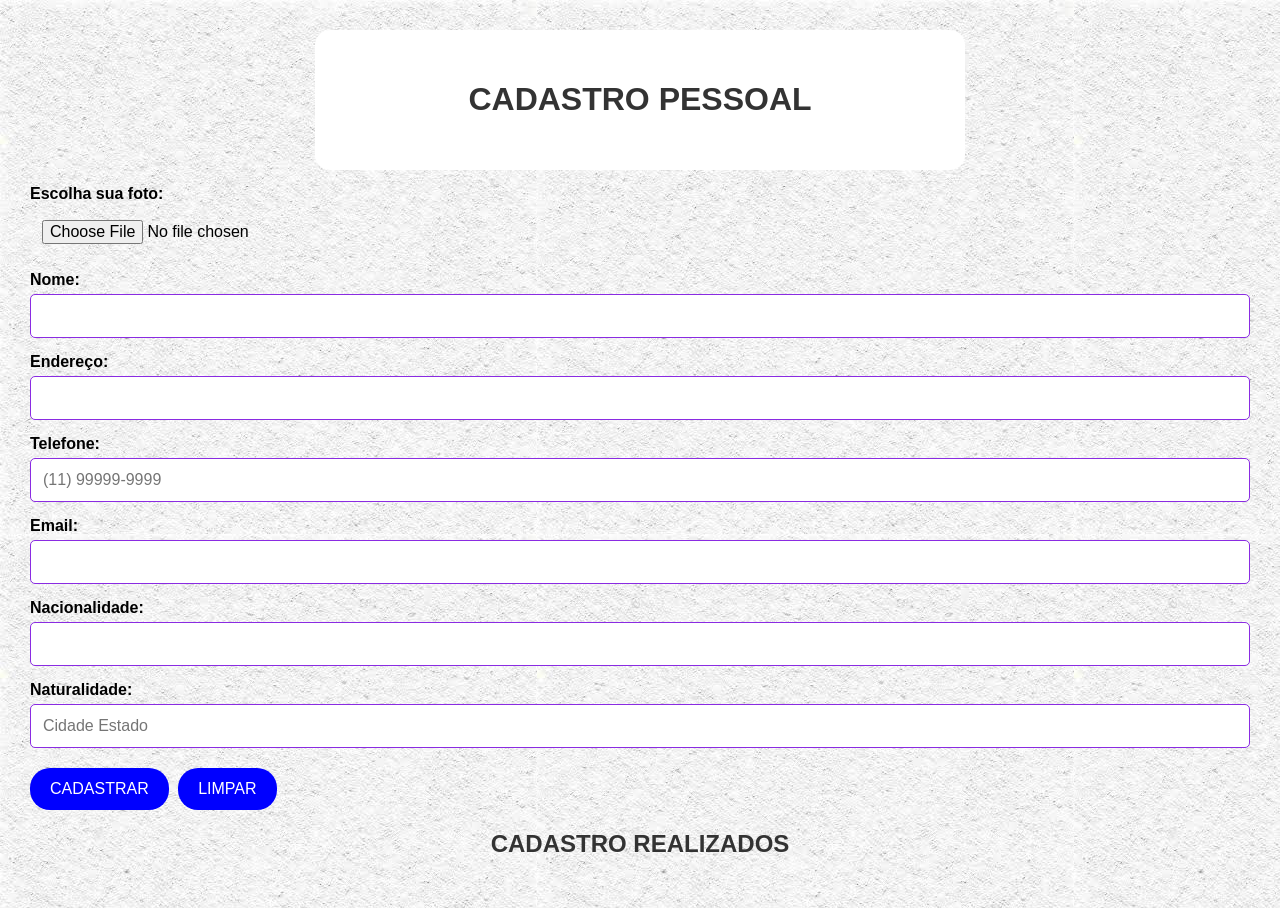
==== index.html @ b402d82c "Add files via upload" ====
<!DOCTYPE html>
<html lang="pt-BR">

  <head>

    <meta charset="UTF-8">
    <meta name="viewport" content ="width=device-width, initial-scale= 1.0">

    <title>CADASTRO PESSOAL</title>

                <!-- Link do Css -->
    <link rel="stylesheet" href="style.css">

  </head>

  <body>

    <div class="container">

        <h1>CADASTRO PESSOAL</h1>

                <!-- FOTO -->
        <div class="area-foto"></div>

                <!-- FORMULÁRIO -->
        <form id="formulario">


          <div id="mensagem"></div>

          <div class="area-foto"></div>
          <img id="previewFoto" src="" alt="Foto do aluno" class="foto"></div>

          <label for="foto"> Escolha sua foto: </label>
          <input type="file" id="foto" accept="image/*">

          <label for="nome">Nome: </label>
          <input type="text" id="nome" required>

          <label for="endereco">Endereço: </label>
          <input type="text" id="endereco" required>

          <label for="telefone">Telefone: </label>
          <input type="tel" id="telefone" placeholder="(11) 99999-9999" required>

          <label for="email">Email: </label>
          <input type="email" id="email" required>

          <label for="nacionalidade">Nacionalidade: </label>
          <input type="text" id="nacionalidade" required>

          <label for="naturalidade"> Naturalidade: </label>
          <input type="text" id="naturalidade" placeholder="Cidade Estado" required>

          <button type="submit">CADASTRAR</button>
          <button type="button" onclick="limparFormulario()">LIMPAR</button>      

        </form>
      
      <h2>CADASTRO REALIZADOS</h2>  

      <div id="listaCadastros"></div>

    </div>

        <!-- Link do JavaScript -->
    <script src="script.js"></script>  

  </body>

</html>
---- style.css ----
* {

    box-sizing: border-box;

}

body {
    background-image: url("branco.jpg");
    font-family:'Segoe UI', Tahoma, Geneva, Verdana, sans-serif;
    background-color: #f2f2f2;
    margin: 0;
    padding: 30px;

}

.container {

    max-width: 650px;
    margin: auto;
    background-color: white;
    padding: 30px;
    border-radius: 15px;
    text-align: center;

}

h1, h2 {

    text-align: center;
    color: #333;

}

.area-foto {

    text-align: center;
    margin-bottom: 15px;

}

.foto {

    width: 180px;
    height: 180px;
    object-fit: cover;
    border-radius: 50%;
    border: 5px solid black;
    box-shadow: 0 0 12px gray;
    display: none;
    transition: transform 0.5s;

}

.foto:hover {

    transform: scale(1.1);

}

label {

    display: block;
    margin-top: 15px;
    margin-bottom: 5px;
    font-weight: bold;

}

input {
    
    width: 100%;
    padding: 12px;
    border: 1px solid blueviolet;
    border-radius: 5px;
    font-size: 16px;
    
}

input[type="file"] {

    border: none;

}

button {

    padding: 12px 20px;
    margin-top: 20px;
    margin-right: 5px;
    border: none;
    border-radius: 20px;
    background-color: blue;
    color: white;
    font-size: 16px;
    cursor: pointer;

}

button:hover {

    background-color: #0000008d;

}

#mensagem {

    margin-top: 20px;
    text-align: center;
    font-weight: bold;
    margin-top: 20px;
    font-size: 18px;
    color: green;

}

/* Cadastro exibido */
.cadastro {

    background-color: #f5f5f5;
    margin-top: 15px;
    padding: 15px;
    border-radius: 10px;
    border-left: 5px solid #333;
}

.cadastro img {
    width: 100px;
    height: 100px;
    object-fit: cover;
    border-radius: 50%;
    display: block;
    margin-bottom: 10px;
}

.cadastro button {

    background-color: #900;
    margin-top: 10px;
    
}
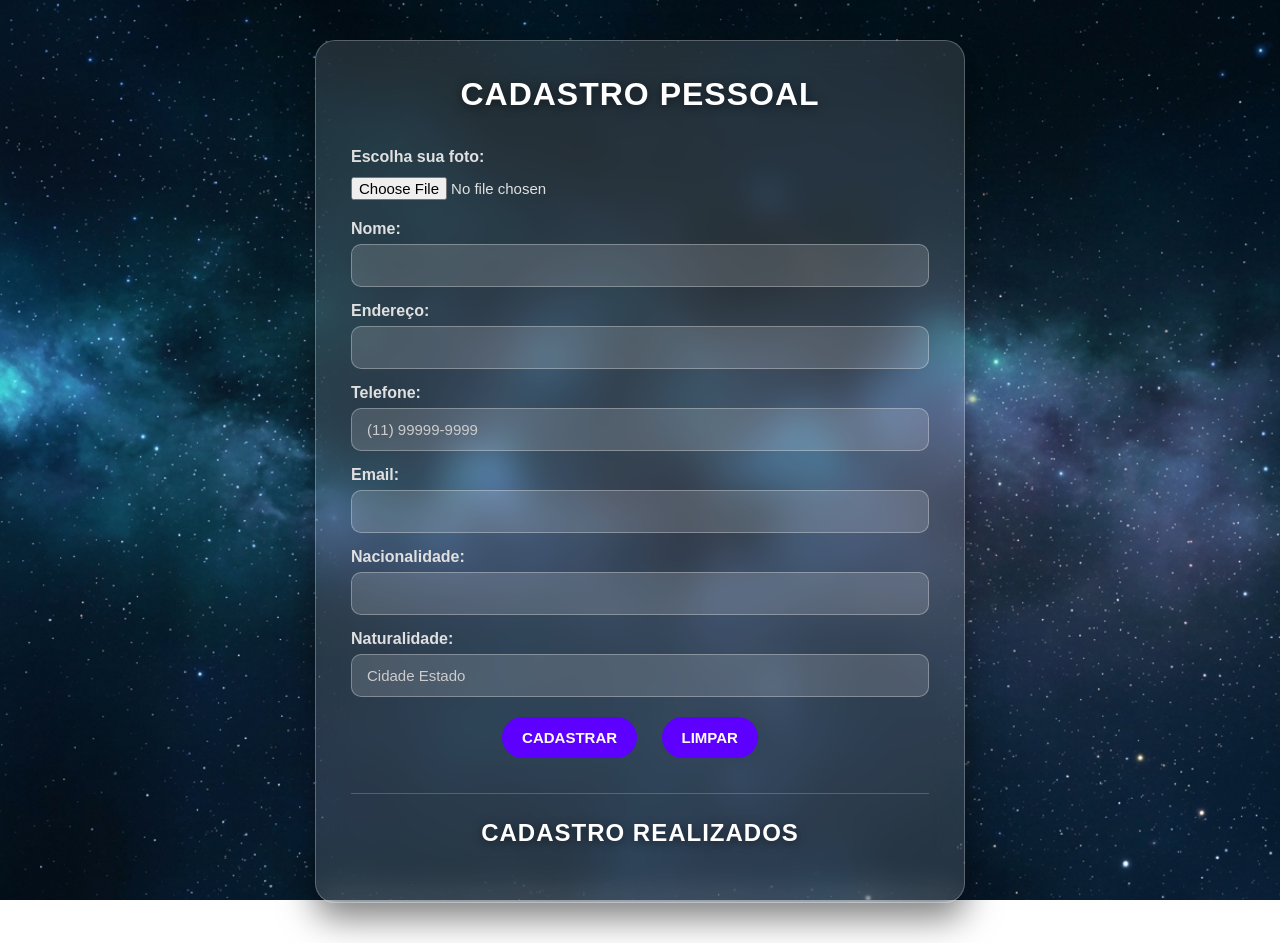
==== commit 1193f641: "Add files via upload" ====
--- a/index.html
+++ b/index.html
@@ -8,7 +8,7 @@
 
     <title>CADASTRO PESSOAL</title>
 
-                <!-- Link do Css -->
+          <!-- Link do Css -->
     <link rel="stylesheet" href="style.css">
 
   </head>
@@ -19,41 +19,41 @@
 
         <h1>CADASTRO PESSOAL</h1>
 
-                <!-- FOTO -->
-        <div class="area-foto"></div>
-
-                <!-- FORMULÁRIO -->
+          <!-- FORMULÁRIO -->
         <form id="formulario">
-
 
           <div id="mensagem"></div>
 
-          <div class="area-foto"></div>
-          <img id="previewFoto" src="" alt="Foto do aluno" class="foto"></div>
+                 <!-- FOTO -->
+          <div class="area-foto">
+           <img id="previewFoto" src="" alt="Foto do aluno" class="foto">
+          </div>
 
-          <label for="foto"> Escolha sua foto: </label>
+          <label for="foto"> Escolha sua foto:</label>
           <input type="file" id="foto" accept="image/*">
 
-          <label for="nome">Nome: </label>
+          <label for="nome">Nome:</label>
           <input type="text" id="nome" required>
 
-          <label for="endereco">Endereço: </label>
+          <label for="endereco">Endereço:</label>
           <input type="text" id="endereco" required>
 
-          <label for="telefone">Telefone: </label>
+          <label for="telefone">Telefone:</label>
           <input type="tel" id="telefone" placeholder="(11) 99999-9999" required>
 
-          <label for="email">Email: </label>
+          <label for="email">Email:</label>
           <input type="email" id="email" required>
 
-          <label for="nacionalidade">Nacionalidade: </label>
+          <label for="nacionalidade">Nacionalidade:</label>
           <input type="text" id="nacionalidade" required>
 
-          <label for="naturalidade"> Naturalidade: </label>
+          <label for="naturalidade"> Naturalidade:</label>
           <input type="text" id="naturalidade" placeholder="Cidade Estado" required>
 
-          <button type="submit">CADASTRAR</button>
-          <button type="button" onclick="limparFormulario()">LIMPAR</button>      
+          <div class="botões">
+           <button type="submit">CADASTRAR</button>
+           <button type="button" onclick="limparFormulario()">LIMPAR</button>
+          </div>      
 
         </form>
       
--- a/style.css
+++ b/style.css
@@ -1,84 +1,133 @@
 * {
 
     box-sizing: border-box;
+    margin: 0;
+    padding: 0;
 
 }
 
 body {
-    background-image: url("branco.jpg");
+    background-image: url("Space.jfif");
+    background-size: cover;
+    background-position: center;
+    background-attachment: fixed;
     font-family:'Segoe UI', Tahoma, Geneva, Verdana, sans-serif;
-    background-color: #f2f2f2;
-    margin: 0;
-    padding: 30px;
+    color: #ffffff;
+    min-height: 100vh;
+    padding: 40px 20px;
 
 }
 
 .container {
 
     max-width: 650px;
-    margin: auto;
-    background-color: white;
-    padding: 30px;
-    border-radius: 15px;
+    margin: 0 auto;
+    background-color: rgba(255, 255, 255, 0.12);
+    backdrop-filter: blur(16px);
+    border: 1px solid rgba(255, 255, 255, 0.25);
+    border-radius: 20px;
+    padding: 35px;
+    box-shadow: 0 15px 35px rgba(0, 0, 0, 0.5);
     text-align: center;
 
 }
 
 h1, h2 {
 
-    text-align: center;
-    color: #333;
-
+    color: #ffffff;
+    margin-bottom: 20px;
+    letter-spacing: 1px;
+    text-shadow: 0 2px 10px rgba(0, 0, 0, 0.5);
+
+}
+
+h2 {
+    margin-top: 35px;
+    border-top: 1px solid rgba(255, 255, 255, 0.2);
+    padding-top: 25px;
 }
 
 .area-foto {
 
-    text-align: center;
+    display: flex;
+    justify-content: center;
     margin-bottom: 15px;
 
 }
 
 .foto {
 
-    width: 180px;
-    height: 180px;
+    width: 140px;
+    height: 140px;
     object-fit: cover;
     border-radius: 50%;
-    border: 5px solid black;
-    box-shadow: 0 0 12px gray;
+    border: 3px solid rgba(255, 255, 255, 0.8);
+    box-shadow: 0 0 20px rgba(138, 43, 226, 0.6);
     display: none;
-    transition: transform 0.5s;
+    transition: transform 0.3s ease, box-shadow 0.3s ease;
 
 }
 
 .foto:hover {
 
-    transform: scale(1.1);
-
+    transform: scale(1.05);
+    box-shadow: 0 0 25px rgba(255, 255, 255, 0.9);
 }
 
 label {
 
     display: block;
+    text-align: left;
     margin-top: 15px;
-    margin-bottom: 5px;
-    font-weight: bold;
-
+    margin-bottom: 6px;
+    font-weight: 600;
+    color: #e0e0e0;
 }
 
 input {
     
     width: 100%;
-    padding: 12px;
-    border: 1px solid blueviolet;
-    border-radius: 5px;
-    font-size: 16px;
+    padding: 12px 15px;
+    background: rgba(255, 255, 255, 0.15);
+    border: 1px solid rgba(255, 255, 255, 0.3);
+    border-radius: 10px;
+    font-size: 15px;
+    color: #ffffff;
+    outline: none;
+    transition: all 0.3s ease;
     
 }
 
+input::placeholder {
+
+    color: #cccccc;
+
+}
+
+input:focus {
+
+    background: rgba(255, 255, 255, 0.25);
+    border-color: #8a2be2;
+    box-shadow: 0 0 10px rgba(138, 43, 226, 0.5);
+
+}
+
 input[type="file"] {
 
+    background: transparent;
     border: none;
+    padding: 5px 0;
+    color: #e0e0e0;
+    cursor: pointer;
+
+}
+
+.botoes {
+
+    display: flex;
+    justify-content: center;
+    gap: 15px;
+    margin-top: 25px;
 
 }
 
@@ -86,55 +135,104 @@
 
     padding: 12px 20px;
     margin-top: 20px;
-    margin-right: 5px;
+    margin-right: 20px;
     border: none;
-    border-radius: 20px;
-    background-color: blue;
+    background-color: rgb(93, 0, 255);
     color: white;
+    border-radius: 25px;
+    font-size: 15px;
+    font-weight: bold;
+    cursor: pointer;
+    transition: all 0.3s ease;
+
+}
+
+button:hover {
+
+    background-color: rgba(72, 9, 232, 0.561);
+}
+
+.btn-cadastrar {
+
+    background: linear-gradient(135deg, #8a2be2, #4a00e0);
+    color: #ffffff;
+    box-shadow: 0 4px 15px rgba(138, 43, 226, 0.4);
+
+}
+
+.btn-cadastrar:hover {
+
+    transform: translateY(-2px);
+    box-shadow: 0 6px 20px rgba(138, 43, 226, 0.6);
+
+}
+
+.btn-limpar {
+
+    background: rgba(255, 255, 255, 0.2);
+    color: #ffffff;
+    border: 1px solid rgba(255, 255, 255, 0.4);
+
+}
+
+.btn-limpar:hover {
+
+    background: rgba(255, 255, 255, 0.35);
+    transform: translateY(-2px);
+
+}
+
+
+#mensagem {
+
+    margin-bottom: 15px;
+    font-weight: bold;
     font-size: 16px;
-    cursor: pointer;
-
-}
-
-button:hover {
-
-    background-color: #0000008d;
-
-}
-
-#mensagem {
-
-    margin-top: 20px;
-    text-align: center;
-    font-weight: bold;
-    margin-top: 20px;
-    font-size: 18px;
-    color: green;
-
+    color: #00ff88;
+    text-shadow: 0 0 8px rgba(0, 255, 136, 0.5);
 }
 
 /* Cadastro exibido */
 .cadastro {
 
-    background-color: #f5f5f5;
+    background: rgba(255, 255, 255, 0.1);
+    backdrop-filter: blur(8px);
     margin-top: 15px;
-    padding: 15px;
-    border-radius: 10px;
-    border-left: 5px solid #333;
+    padding: 20px;
+    border-radius: 12px;
+    border-left: 4px solid #8a2be2;
+    border-top: 1px solid rgba(255, 255, 255, 0.15);
+    text-align: left;
+    box-shadow: 0 4px 15px rgba(0, 0, 0, 0.2);
+
 }
 
 .cadastro img {
-    width: 100px;
-    height: 100px;
+
+    width: 80px;
+    height: 80px;
     object-fit: cover;
     border-radius: 50%;
-    display: block;
-    margin-bottom: 10px;
+    border: 2px solid #8a2be2;
+    margin-bottom: 12px;
+}
+
+.cadastro p {
+    margin: 6px 0;
+    font-size: 14px;
+    color: #f0f0f0;
 }
 
 .cadastro button {
-
-    background-color: #900;
+    background: #ff4d4d;
+    color: white;
+    padding: 8px 16px;
+    border-radius: 15px;
     margin-top: 10px;
-    
+    font-size: 13px;
+}
+
+.cadastro button:hover {
+    background: #ff1a1a;
+    box-shadow: 0 0 10px rgba(255, 77, 77, 0.5);
 }
